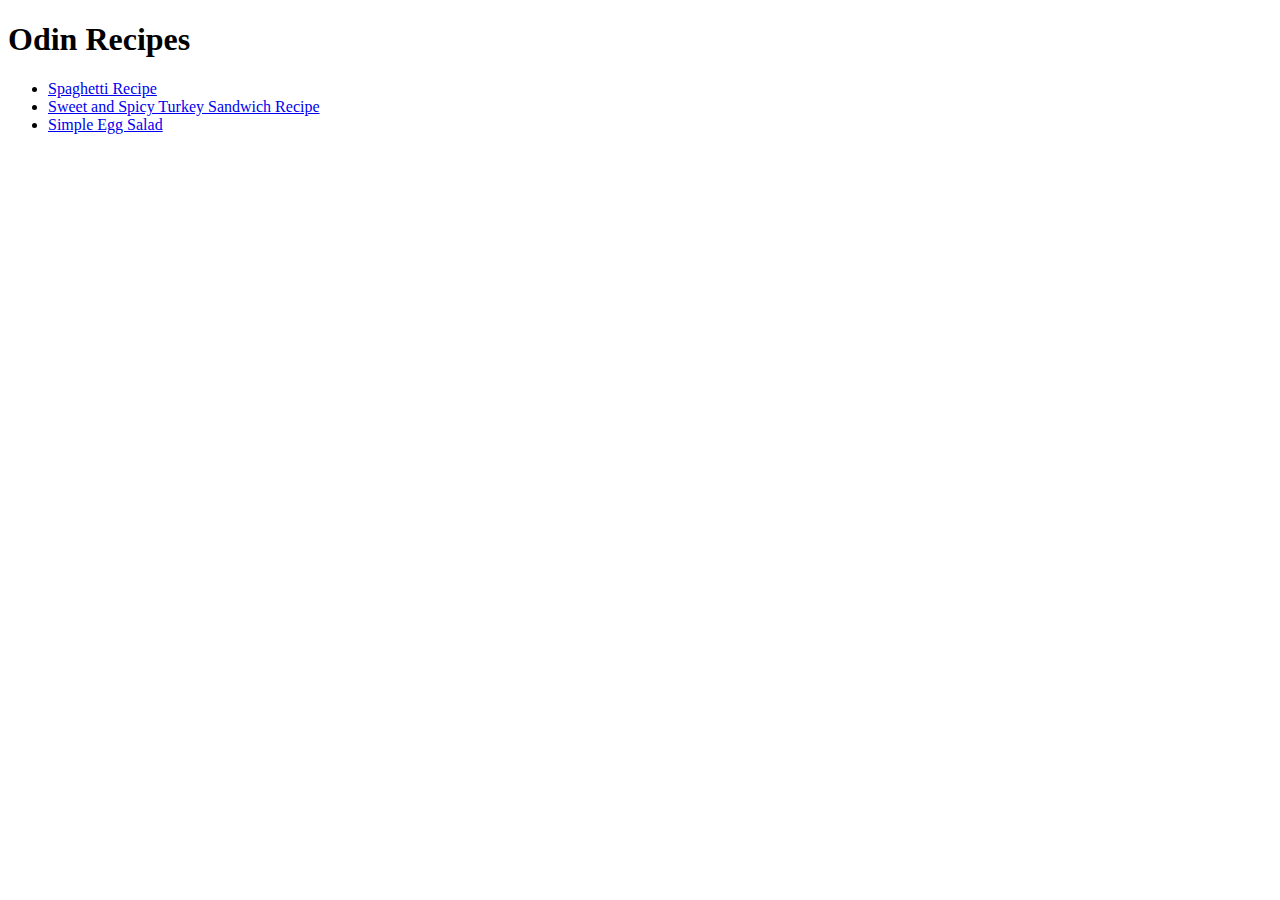
==== index.html @ 86052ac4 "Add index.html" ====
<!DOCTYPE html>
<html lang="en">
<head>
    <meta charset="UTF-8">
    <meta http-equiv="X-UA-Compatible" content="IE=edge">
    <meta name="viewport" content="width=device-width, initial-scale=1.0">
    <title>Odin Recipes</title>
</head>
<body>
    
    <h1>Odin Recipes</h1>
    <ul>
        <li><a href="recipes/spaghetti.html">Spaghetti Recipe</a></li>
        <li><a href="recipes/sandwich.html">Sweet and Spicy Turkey Sandwich Recipe</a></li>
        <li><a href="recipes/egg-salad.html">Simple Egg Salad</a></li>
    </ul>
    
</body>
</html>
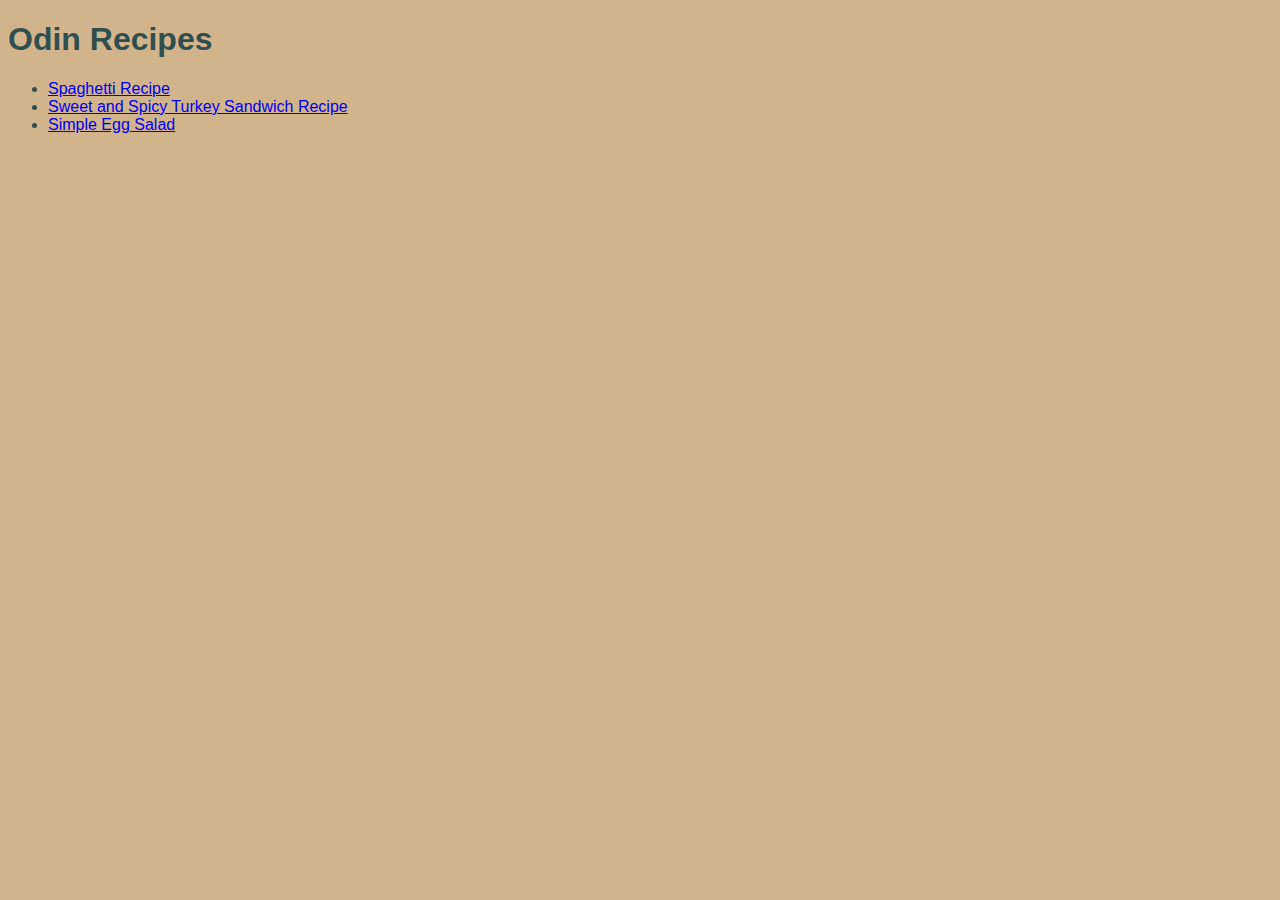
==== commit d2d68e52: "Added some external CSS styling" ====
--- a/index.html
+++ b/index.html
@@ -5,6 +5,7 @@
     <meta http-equiv="X-UA-Compatible" content="IE=edge">
     <meta name="viewport" content="width=device-width, initial-scale=1.0">
     <title>Odin Recipes</title>
+    <link href="style.css" rel="stylesheet">
 </head>
 <body>
     
--- a/style.css
+++ b/style.css
@@ -0,0 +1,5 @@
+html{
+    background-color:tan;
+    color: darkslategrey;
+    font-family: Arial, Helvetica, sans-serif;
+}
